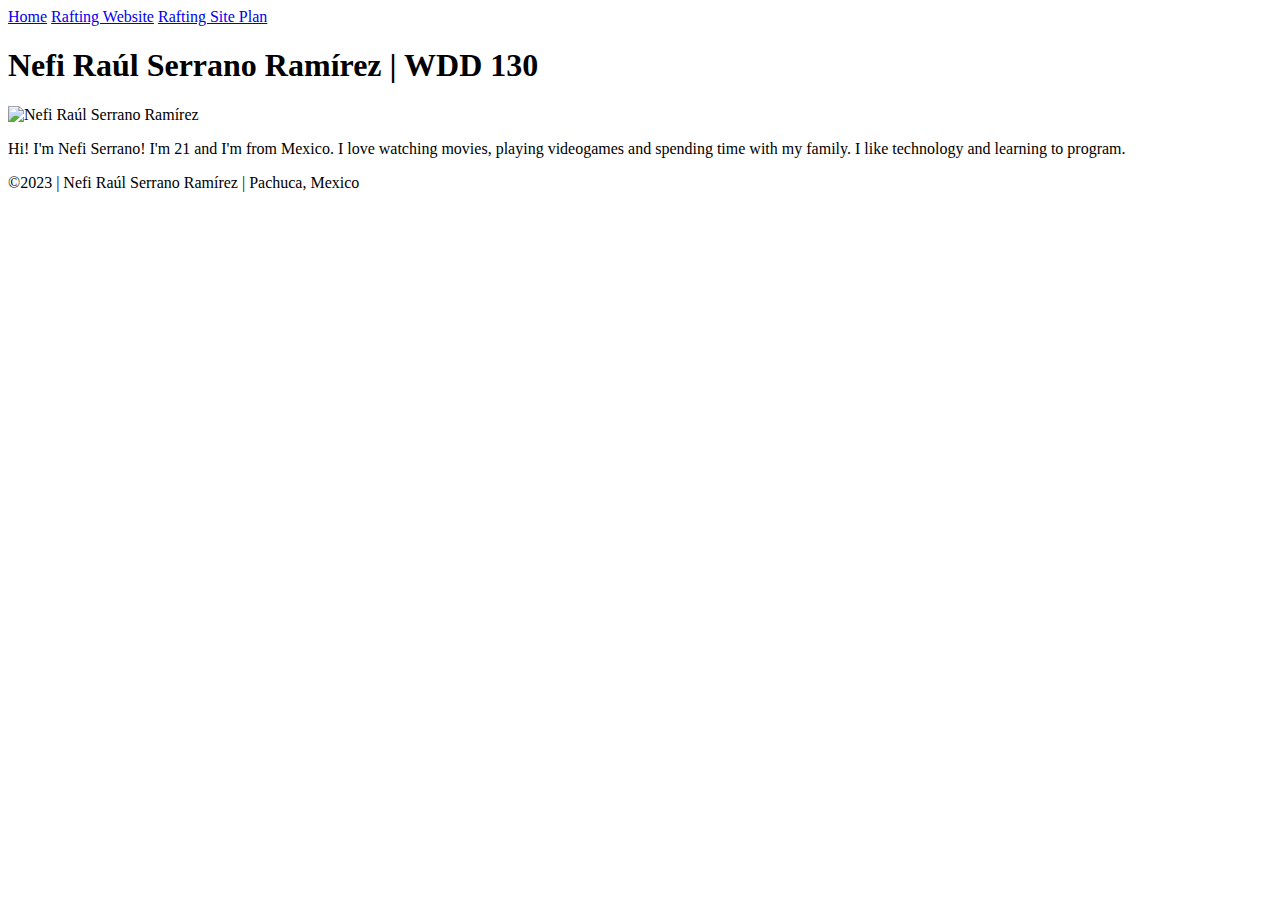
==== index.html @ efe2d09b "Add files via upload" ====
<!DOCTYPE html>
<html lang="en-US">
<head>
    <meta charset="utf-8">
    <meta name="viewport" content="width=device-width, initial-scale=1.0">
    <title>Nefi Raúl Serrano Ramírez | WDD 130</title>
</head>
<body>
    <header>
        <nav>
            <a href="#">Home</a>
            <a href="wwr/">Rafting Website</a>
            <a href="wwr/site-plan-rafting.html">Rafting Site Plan</a>
        </nav>
    </header>
    <main>
        <h1>Nefi Raúl Serrano Ramírez | WDD 130</h1>
        <img src="images/profile.webp" alt="Nefi Raúl Serrano Ramírez" width="200">
        <p>Hi! I'm Nefi Serrano! I'm 21 and I'm from Mexico. I love watching movies,
           playing videogames and spending time with my family. I like technology and
           learning to program.
        </p>
    </main>
    <footer>
        <p>©2023 | Nefi Raúl Serrano Ramírez | Pachuca, Mexico</p>
    </footer>
</body>
</html>
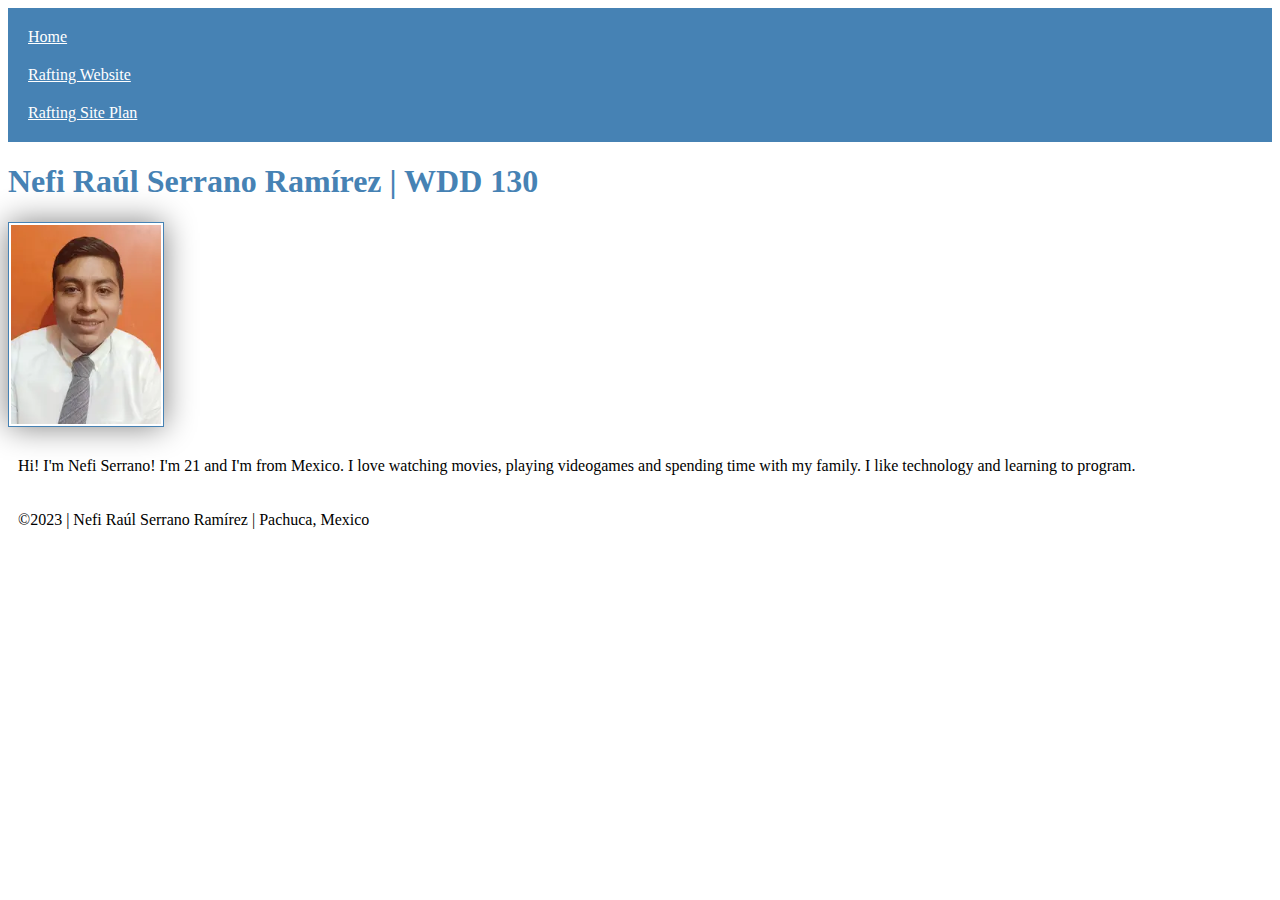
==== commit 4b004811: "Add files via upload" ====
--- a/index.html
+++ b/index.html
@@ -3,6 +3,7 @@
 <head>
     <meta charset="utf-8">
     <meta name="viewport" content="width=device-width, initial-scale=1.0">
+    <link rel="stylesheet" href="styles/styles.css">
     <title>Nefi Raúl Serrano Ramírez | WDD 130</title>
 </head>
 <body>
--- a/styles/styles.css
+++ b/styles/styles.css
@@ -0,0 +1,26 @@
+nav {
+    background-color: steelblue;
+    padding: 10px;
+}
+
+nav a {
+    color: white;
+    display: block;
+    padding: 10px;
+}
+
+h1 {
+    color: steelblue;
+}
+
+img {
+    width: 150px;
+    height: auto;
+    border: 1px solid steelblue;
+    padding: 2px;
+    box-shadow: 0 0 30px gray;
+}
+
+p {
+    padding: 10px;
+}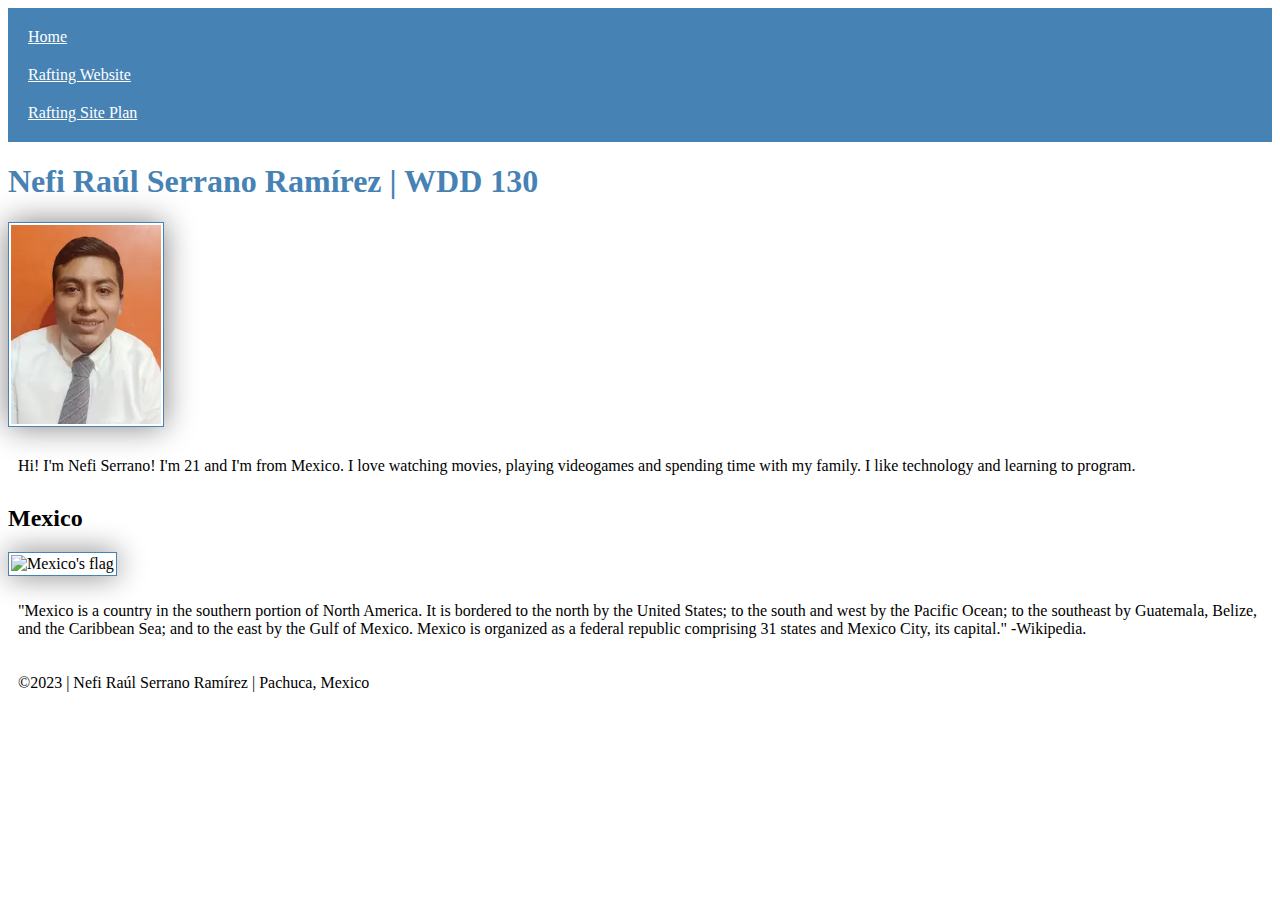
==== commit 4e95cfbb: "Add files via upload" ====
--- a/index.html
+++ b/index.html
@@ -3,8 +3,10 @@
 <head>
     <meta charset="utf-8">
     <meta name="viewport" content="width=device-width, initial-scale=1.0">
+    <title>Nefi Raúl Serrano Ramírez | WDD 130</title>
+    <meta name="description" content="Nefi Serrano. WDD130. A web created by a web development student.">
+    <meta name="author" content="Nefi Raúl Serrano Ramírez">
     <link rel="stylesheet" href="styles/styles.css">
-    <title>Nefi Raúl Serrano Ramírez | WDD 130</title>
 </head>
 <body>
     <header>
@@ -22,6 +24,14 @@
            learning to program.
         </p>
     </main>
+    <aside>
+        <h2>Mexico</h2>
+        <img src="images/mexico-flag.webp" alt="Mexico's flag">
+        <p>"Mexico is a country in the southern portion of North America. It is bordered to the north by the United States;
+           to the south and west by the Pacific Ocean; to the southeast by Guatemala, Belize, and the Caribbean Sea; and to
+           the east by the Gulf of Mexico. Mexico is organized as a federal republic comprising 31 states and Mexico City, its capital." -Wikipedia.
+        </p>
+    </aside>
     <footer>
         <p>©2023 | Nefi Raúl Serrano Ramírez | Pachuca, Mexico</p>
     </footer>
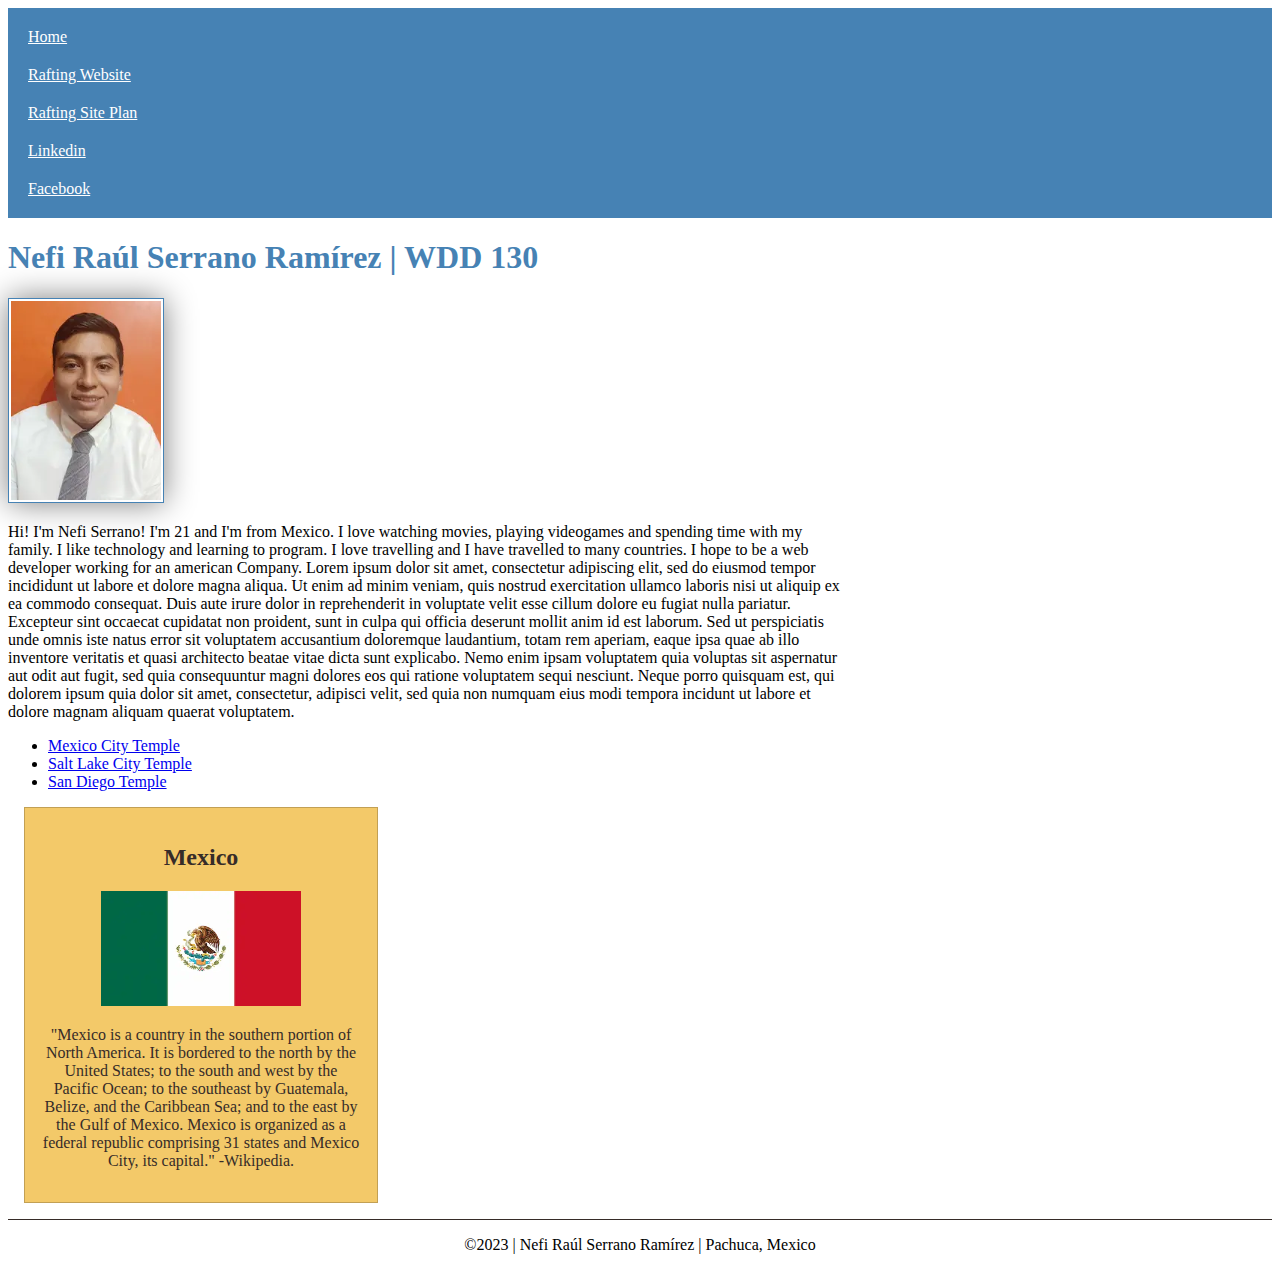
==== commit e2453905: "Add files via upload" ====
--- a/index.html
+++ b/index.html
@@ -14,6 +14,8 @@
             <a href="#">Home</a>
             <a href="wwr/">Rafting Website</a>
             <a href="wwr/site-plan-rafting.html">Rafting Site Plan</a>
+            <a href="https://linkedin.com">Linkedin</a>
+            <a href="https://facebook.com">Facebook</a>
         </nav>
     </header>
     <main>
@@ -21,10 +23,29 @@
         <img src="images/profile.webp" alt="Nefi Raúl Serrano Ramírez" width="200">
         <p>Hi! I'm Nefi Serrano! I'm 21 and I'm from Mexico. I love watching movies,
            playing videogames and spending time with my family. I like technology and
-           learning to program.
+           learning to program. I love travelling and I have travelled to many countries.
+           I hope to be a web developer working for an american Company. Lorem ipsum 
+           dolor sit amet, consectetur adipiscing elit, sed do eiusmod tempor incididunt 
+           ut labore et dolore magna aliqua. Ut enim ad minim veniam, quis nostrud 
+           exercitation ullamco laboris nisi ut aliquip ex ea commodo consequat. 
+           Duis aute irure dolor in reprehenderit in voluptate velit esse cillum dolore 
+           eu fugiat nulla pariatur. Excepteur sint occaecat cupidatat non proident, sunt
+           in culpa qui officia deserunt mollit anim id est laborum. Sed ut perspiciatis
+           unde omnis iste natus error sit voluptatem accusantium doloremque laudantium,
+           totam rem aperiam, eaque ipsa quae ab illo inventore veritatis et quasi architecto
+           beatae vitae dicta sunt explicabo. Nemo enim ipsam voluptatem quia voluptas sit
+           aspernatur aut odit aut fugit, sed quia consequuntur magni dolores eos qui ratione 
+           voluptatem sequi nesciunt. Neque porro quisquam est, qui dolorem ipsum quia dolor 
+           sit amet, consectetur, adipisci velit, sed quia non numquam eius modi tempora 
+           incidunt ut labore et dolore magnam aliquam quaerat voluptatem.
         </p>
+        <ul class="box">
+            <li><a href="https://www.churchofjesuschrist.org/temples/details/mexico-city-mexico-temple?lang=eng" target="_blank">Mexico City Temple</a></li>
+            <li><a href="https://www.churchofjesuschrist.org/temples/details/salt-lake-temple?lang=eng" target="_blank">Salt Lake City Temple</a></li>
+            <li><a href="https://www.churchofjesuschrist.org/temples/details/san-diego-california-temple?lang=eng" target="_blank">San Diego Temple</a></li>
+        </ul>
     </main>
-    <aside>
+    <aside class="box">
         <h2>Mexico</h2>
         <img src="images/mexico-flag.webp" alt="Mexico's flag">
         <p>"Mexico is a country in the southern portion of North America. It is bordered to the north by the United States;
@@ -36,4 +57,5 @@
         <p>©2023 | Nefi Raúl Serrano Ramírez | Pachuca, Mexico</p>
     </footer>
 </body>
+<!--11/16/2023-->
 </html>--- a/styles/styles.css
+++ b/styles/styles.css
@@ -13,7 +13,7 @@
     color: steelblue;
 }
 
-img {
+main img {
     width: 150px;
     height: auto;
     border: 1px solid steelblue;
@@ -22,5 +22,30 @@
 }
 
 p {
-    padding: 10px;
+    padding: 0;
+}
+
+main {
+    max-width: 840px;
+}
+
+aside {
+    width: 20rem;
+    margin: 1rem;
+    border: 1px solid rgba(0, 0, 0, 0.2);
+    padding: 1rem;
+    background-color: #F3C969;
+    color: #362C28;
+    text-align: center;
+}
+
+aside img {
+    width: 200px;
+    height: auto;
+}
+
+footer {
+    margin-top: 15px;
+    border-top: 1px solid #362C28;
+    text-align: center;
 }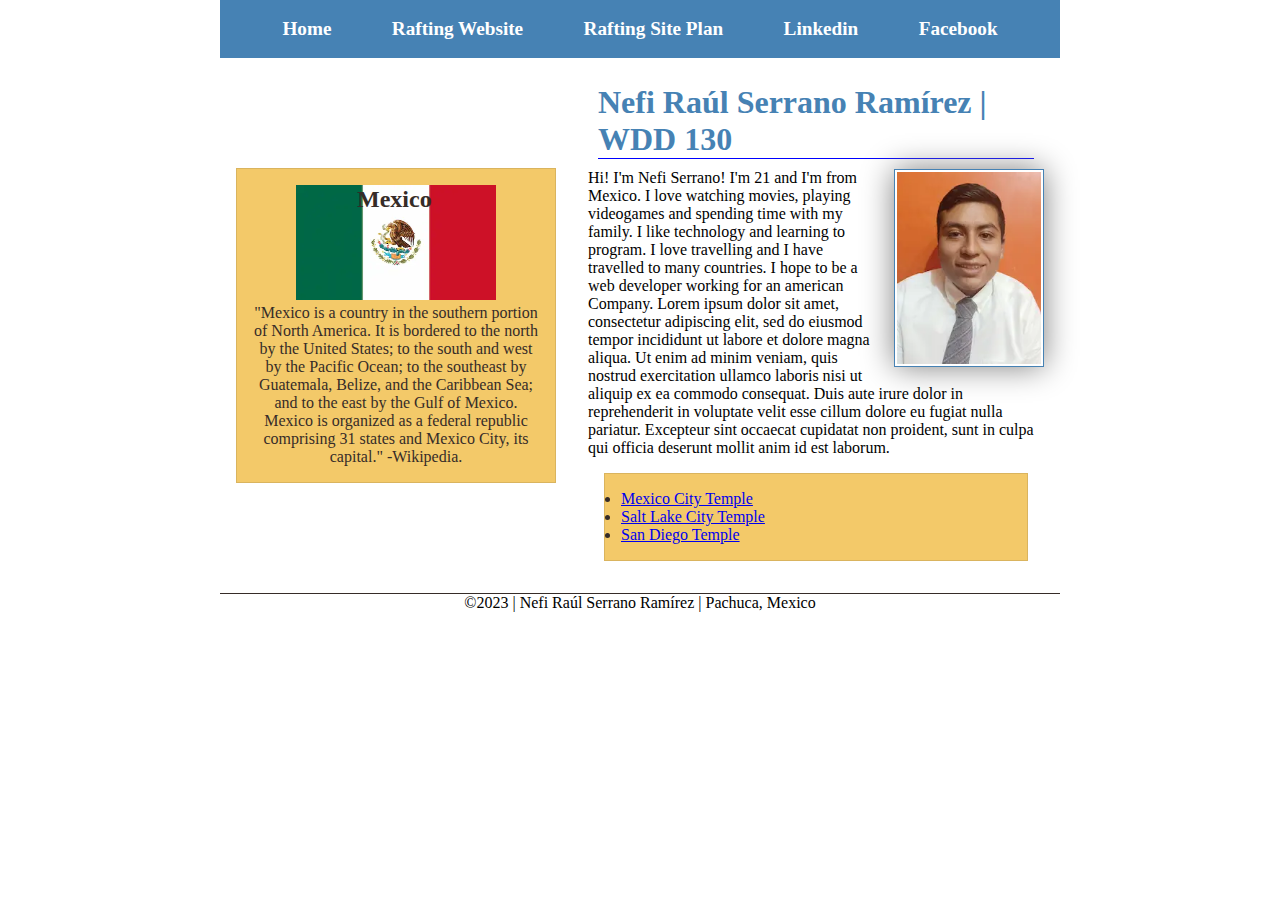
==== commit f5b76a02: "Add files via upload" ====
--- a/index.html
+++ b/index.html
@@ -18,41 +18,36 @@
             <a href="https://facebook.com">Facebook</a>
         </nav>
     </header>
-    <main>
-        <h1>Nefi Raúl Serrano Ramírez | WDD 130</h1>
-        <img src="images/profile.webp" alt="Nefi Raúl Serrano Ramírez" width="200">
-        <p>Hi! I'm Nefi Serrano! I'm 21 and I'm from Mexico. I love watching movies,
-           playing videogames and spending time with my family. I like technology and
-           learning to program. I love travelling and I have travelled to many countries.
-           I hope to be a web developer working for an american Company. Lorem ipsum 
-           dolor sit amet, consectetur adipiscing elit, sed do eiusmod tempor incididunt 
-           ut labore et dolore magna aliqua. Ut enim ad minim veniam, quis nostrud 
-           exercitation ullamco laboris nisi ut aliquip ex ea commodo consequat. 
-           Duis aute irure dolor in reprehenderit in voluptate velit esse cillum dolore 
-           eu fugiat nulla pariatur. Excepteur sint occaecat cupidatat non proident, sunt
-           in culpa qui officia deserunt mollit anim id est laborum. Sed ut perspiciatis
-           unde omnis iste natus error sit voluptatem accusantium doloremque laudantium,
-           totam rem aperiam, eaque ipsa quae ab illo inventore veritatis et quasi architecto
-           beatae vitae dicta sunt explicabo. Nemo enim ipsam voluptatem quia voluptas sit
-           aspernatur aut odit aut fugit, sed quia consequuntur magni dolores eos qui ratione 
-           voluptatem sequi nesciunt. Neque porro quisquam est, qui dolorem ipsum quia dolor 
-           sit amet, consectetur, adipisci velit, sed quia non numquam eius modi tempora 
-           incidunt ut labore et dolore magnam aliquam quaerat voluptatem.
-        </p>
-        <ul class="box">
-            <li><a href="https://www.churchofjesuschrist.org/temples/details/mexico-city-mexico-temple?lang=eng" target="_blank">Mexico City Temple</a></li>
-            <li><a href="https://www.churchofjesuschrist.org/temples/details/salt-lake-temple?lang=eng" target="_blank">Salt Lake City Temple</a></li>
-            <li><a href="https://www.churchofjesuschrist.org/temples/details/san-diego-california-temple?lang=eng" target="_blank">San Diego Temple</a></li>
-        </ul>
-    </main>
-    <aside class="box">
-        <h2>Mexico</h2>
-        <img src="images/mexico-flag.webp" alt="Mexico's flag">
-        <p>"Mexico is a country in the southern portion of North America. It is bordered to the north by the United States;
-           to the south and west by the Pacific Ocean; to the southeast by Guatemala, Belize, and the Caribbean Sea; and to
-           the east by the Gulf of Mexico. Mexico is organized as a federal republic comprising 31 states and Mexico City, its capital." -Wikipedia.
-        </p>
-    </aside>
+    <div class="grid">
+        <main>
+            <h1>Nefi Raúl Serrano Ramírez | WDD 130</h1>
+            <img src="images/profile.webp" alt="Nefi Raúl Serrano Ramírez" width="200">
+            <p>Hi! I'm Nefi Serrano! I'm 21 and I'm from Mexico. I love watching movies,
+               playing videogames and spending time with my family. I like technology and
+               learning to program. I love travelling and I have travelled to many countries.
+               I hope to be a web developer working for an american Company. Lorem ipsum 
+               dolor sit amet, consectetur adipiscing elit, sed do eiusmod tempor incididunt 
+               ut labore et dolore magna aliqua. Ut enim ad minim veniam, quis nostrud 
+               exercitation ullamco laboris nisi ut aliquip ex ea commodo consequat. 
+               Duis aute irure dolor in reprehenderit in voluptate velit esse cillum dolore 
+               eu fugiat nulla pariatur. Excepteur sint occaecat cupidatat non proident, sunt
+               in culpa qui officia deserunt mollit anim id est laborum.
+            </p>
+            <ul class="box">
+                <li><a href="https://www.churchofjesuschrist.org/temples/details/mexico-city-mexico-temple?lang=eng" target="_blank">Mexico City Temple</a></li>
+                <li><a href="https://www.churchofjesuschrist.org/temples/details/salt-lake-temple?lang=eng" target="_blank">Salt Lake City Temple</a></li>
+                <li><a href="https://www.churchofjesuschrist.org/temples/details/san-diego-california-temple?lang=eng" target="_blank">San Diego Temple</a></li>
+            </ul>
+        </main>
+        <aside class="box">
+            <h2>Mexico</h2>
+            <img src="images/mexico-flag.webp" alt="Mexico's flag">
+            <p>"Mexico is a country in the southern portion of North America. It is bordered to the north by the United States;
+               to the south and west by the Pacific Ocean; to the southeast by Guatemala, Belize, and the Caribbean Sea; and to
+               the east by the Gulf of Mexico. Mexico is organized as a federal republic comprising 31 states and Mexico City, its capital." -Wikipedia.
+            </p>
+        </aside>
+    </div>
     <footer>
         <p>©2023 | Nefi Raúl Serrano Ramírez | Pachuca, Mexico</p>
     </footer>
--- a/styles/styles.css
+++ b/styles/styles.css
@@ -1,16 +1,30 @@
+* {
+    margin: 0;
+    padding: 0;
+    box-sizing: border-box;
+}
+
 nav {
     background-color: steelblue;
     padding: 10px;
+    display: flex;
+    justify-content: space-evenly;
+    align-items: center;
 }
 
 nav a {
+    font-size: 1.2rem;
+    font-weight: 700;
     color: white;
     display: block;
-    padding: 10px;
+    padding: 0.5rem;
+    text-decoration: none;
 }
 
 h1 {
     color: steelblue;
+    border-bottom: 1px solid blue;
+    margin: 10px;
 }
 
 main img {
@@ -19,24 +33,24 @@
     border: 1px solid steelblue;
     padding: 2px;
     box-shadow: 0 0 30px gray;
+    float: right;
+    margin: 0 0 1rem 1rem;
 }
 
 p {
     padding: 0;
 }
 
-main {
-    max-width: 840px;
+aside {
+    width: 20rem;
+    text-align: center;
+    position: relative;
 }
 
-aside {
-    width: 20rem;
-    margin: 1rem;
-    border: 1px solid rgba(0, 0, 0, 0.2);
-    padding: 1rem;
-    background-color: #F3C969;
-    color: #362C28;
-    text-align: center;
+aside h2 {
+    position: absolute;
+    top: 17px;
+    left: 120px;
 }
 
 aside img {
@@ -48,4 +62,36 @@
     margin-top: 15px;
     border-top: 1px solid #362C28;
     text-align: center;
+}
+
+header, .grid, footer {
+    max-width: 840px;
+    margin: 0 auto;
+}
+
+.grid {
+    display: grid;
+    align-items: center;
+}
+
+main {
+    grid-column: 2/3;
+    margin: 1rem;
+}
+
+aside {
+    width: 20rem;
+    position: relative;
+    grid-column: 1/2;
+    grid-row: 1/2;
+}
+
+/* Class Selectors */
+
+.box {
+    margin: 1rem;
+    border: 1px solid rgba(0,0,0,.1);
+    padding: 1rem;
+    background-color: #F3C969;
+    color: #362C28;
 }